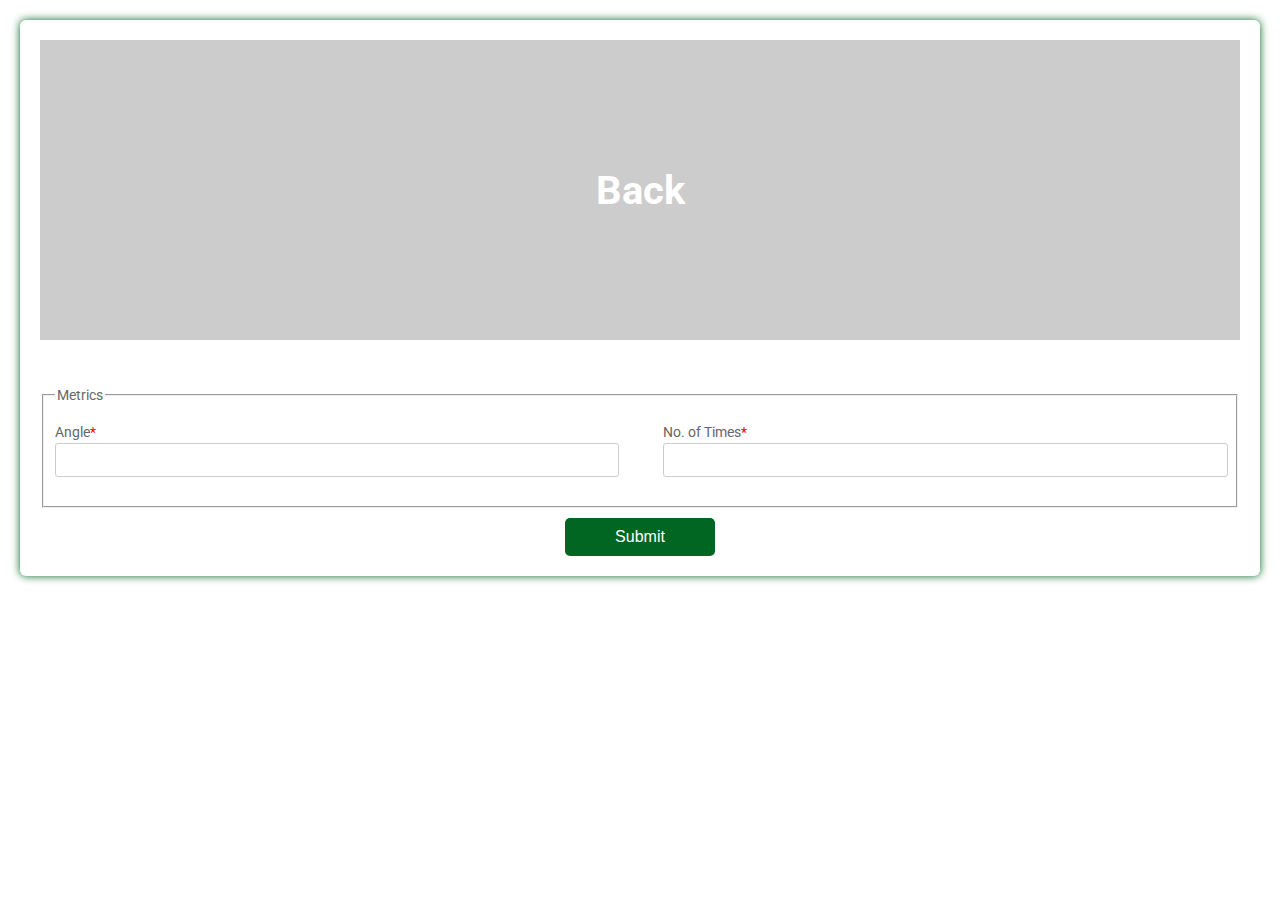
==== back.html @ b8f15c30 "Changes in backend" ====
<!DOCTYPE html>
<html>
  <head>
    <title>Camp Registration</title>
    <link href="https://fonts.googleapis.com/css?family=Roboto:300,400,500,700" rel="stylesheet">
    <link rel="stylesheet" href="https://use.fontawesome.com/releases/v5.5.0/css/all.css" integrity="sha384-B4dIYHKNBt8Bc12p+WXckhzcICo0wtJAoU8YZTY5qE0Id1GSseTk6S+L3BlXeVIU" crossorigin="anonymous">
    <style>
      html, body {
      min-height: 100%;
      }
      body, div, form, input, select, textarea, label, p { 
      padding: 0;
      margin: 0;
      outline: none;
      font-family: Roboto, Arial, sans-serif;
      font-size: 14px;
      color: #666;
      line-height: 22px;
      }
      h1 {
      position: absolute;
      margin: 0;
      font-size: 40px;
      color: #fff;
      z-index: 2;
 line-height: 83px;
      }
      textarea {
      width: calc(100% - 12px);
      padding: 5px;
      }
      .testbox {
      display: flex;
      justify-content: center;
      align-items: center;
      height: inherit;
      padding: 20px;
      }
      form {
      width: 100%;
      padding: 20px;
      border-radius: 6px;
      background: #fff;
      box-shadow: 0 0 8px #006622; 
      }
      .banner {
      position: relative;
      height: 300px;
      background-image: url("/uploads/media/default/0001/02/e2502bb5e1dab7d5cc9b011c745033821aad632c.jpeg");  
      background-size: cover;
      display: flex;
      justify-content: center;
      align-items: center;
      text-align: center;
      }
      .banner::after {
      content: "";
      background-color: rgba(0, 0, 0, 0.2); 
      position: absolute;
      width: 100%;
      height: 100%;
      }
      input, select, textarea {
      margin-bottom: 10px;
      border: 1px solid #ccc;
      border-radius: 3px;
      }
      input {
      width: calc(100% - 10px);
      padding: 5px;
      }
      input[type="date"] {
      padding: 4px 5px;
      }
      textarea {
      width: calc(100% - 12px);
      padding: 5px;
    }
      .item:hover p, .item:hover i, .question:hover p, .question label:hover, input:hover::placeholder {
      color:  #006622;
      }
      .item input:hover, .item select:hover, .item textarea:hover {
      border: 1px solid transparent;
      box-shadow: 0 0 3px 0  #006622;
      color: #006622;
      }
      .item {
      position: relative;
      margin: 10px 0;
      }
      .item span {
      color: red;
      }
      input[type="date"]::-webkit-inner-spin-button {
      display: none;
      }
      .item i, input[type="date"]::-webkit-calendar-picker-indicator {
      position: absolute;
      font-size: 20px;
      color: #00b33c;
      }
      .item i {
      right: 1%;
      top: 30px;
      z-index: 1;
      }
 .week {
      display:flex;
      justfiy-content:space-between;
      }
      .colums {
      display:flex;
      justify-content:space-between;
      flex-direction:row;
      flex-wrap:wrap;
      }
      .colums div {
      width:48%;
      }
      [type="date"]::-webkit-calendar-picker-indicator {
      right: 1%;
      z-index: 2;
      opacity: 0;
      cursor: pointer;
      }
      input[type=radio], input[type=checkbox]  {
      display: none;
      }
      label.radio {
      position: relative;
  display: inline-block;
      margin: 5px 20px 15px 0;
      cursor: pointer;
      }
      .question span {
      margin-left: 30px;
      }
      .question-answer label {
      display: block;
      }
      label.radio:before {
      content: "";
      position: absolute;
      left: 0;
      width: 17px;
      height: 17px;
      border-radius: 50%;
      border: 2px solid #ccc;
      }
      input[type=radio]:checked + label:before, label.radio:hover:before {
      border: 2px solid  #006622;
      }
      label.radio:after {
      content: "";
      position: absolute;
      top: 6px;
      left: 5px;
      width: 8px;
      height: 4px;
      border: 3px solid  #006622;
      border-top: none;
      border-right: none;
      transform: rotate(-45deg);
      opacity: 0;
      }
      input[type=radio]:checked + label:after {
      opacity: 1;
      }
      .flax {
      display:flex;
      justify-content:space-around;
      }
      .btn-block {
      margin-top: 10px;
      text-align: center;
      }
      button {
      width: 150px;
      padding: 10px;
      border: none;
      border-radius: 5px; 
      background:  #006622;
      font-size: 16px;
      color: #fff;
cursor: pointer;
      }
      button:hover {
      background:  #00b33c;
      }
      @media (min-width: 568px) {
      .name-item, .city-item {
      display: flex;
      flex-wrap: wrap;
      justify-content: space-between;
      }
      .name-item input, .name-item div {
      width: calc(50% - 20px);
      }
      .name-item div input {
      width:97%;}
      .name-item div label {
      display:block;
      padding-bottom:5px;
      }
      }
    </style>
  </head>
  <body>
    <div class="testbox">
      <form method="POST">
        <div class="banner">
          <h1>Back</h1>
        </div>
        <br/>
        
        <br/>
        <fieldset>
          <legend>Metrics</legend>
           <div class="colums">
          <div class="item">
            <label for="fname"> Angle<span>*</span></label>
            <input id="fname" type="number" name="angle" />
          </div>
          <div class="item">
            <label for="lname"> No. of Times<span>*</span></label>
            <input id="lname" type="number" name="no_of_times" />
          </div>
 
  
            
                </fieldset>
        <div class="btn-block">
          <button type="submit" href="/result">Submit</button>
        </div>
      </form>
    </div>

  </body>
</html>
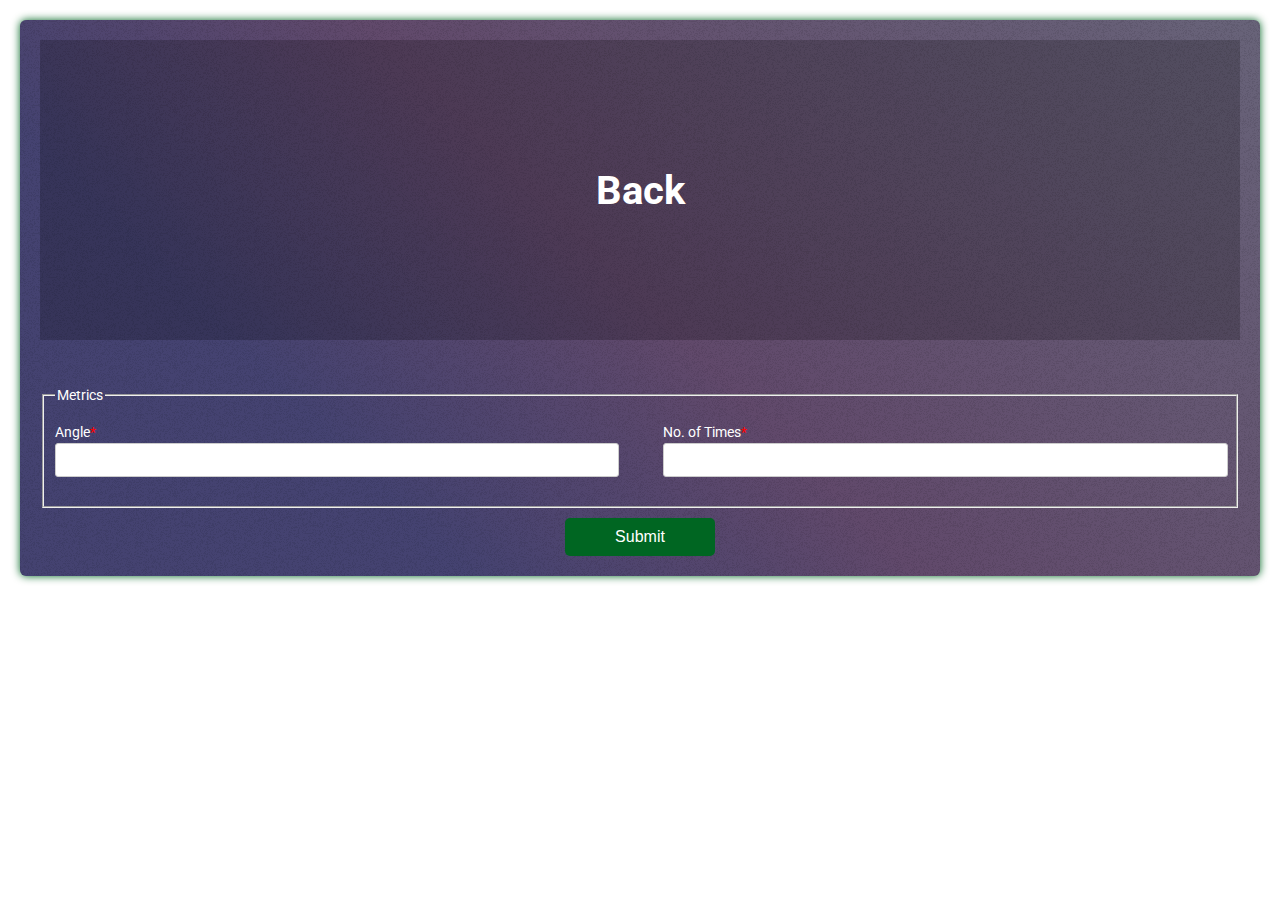
==== commit 74340c60: "''styling" ====
--- a/back.html
+++ b/back.html
@@ -8,13 +8,23 @@
       html, body {
       min-height: 100%;
       }
+      form{
+        background-image: url("../../images/overlay.png"),
+    linear-gradient(
+      45deg,
+      rgba(114, 97, 147, 0.25) 25%,
+      rgba(227, 123, 124, 0.25) 50%,
+      rgba(255, 228, 180, 0.25)
+    );
+  background-color: #353865;
+      }
       body, div, form, input, select, textarea, label, p { 
       padding: 0;
       margin: 0;
       outline: none;
       font-family: Roboto, Arial, sans-serif;
       font-size: 14px;
-      color: #666;
+      color: #fff;
       line-height: 22px;
       }
       h1 {
@@ -41,7 +51,15 @@
       padding: 20px;
       border-radius: 6px;
       background: #fff;
-      box-shadow: 0 0 8px #006622; 
+      box-shadow: 0 0 8px #006622;
+      background-image: url("../../images/overlay.png"),
+    linear-gradient(
+      45deg,
+      rgba(114, 97, 147, 0.25) 25%,
+      rgba(227, 123, 124, 0.25) 50%,
+      rgba(255, 228, 180, 0.25)
+    );
+  background-color: #353865; 
       }
       .banner {
       position: relative;
